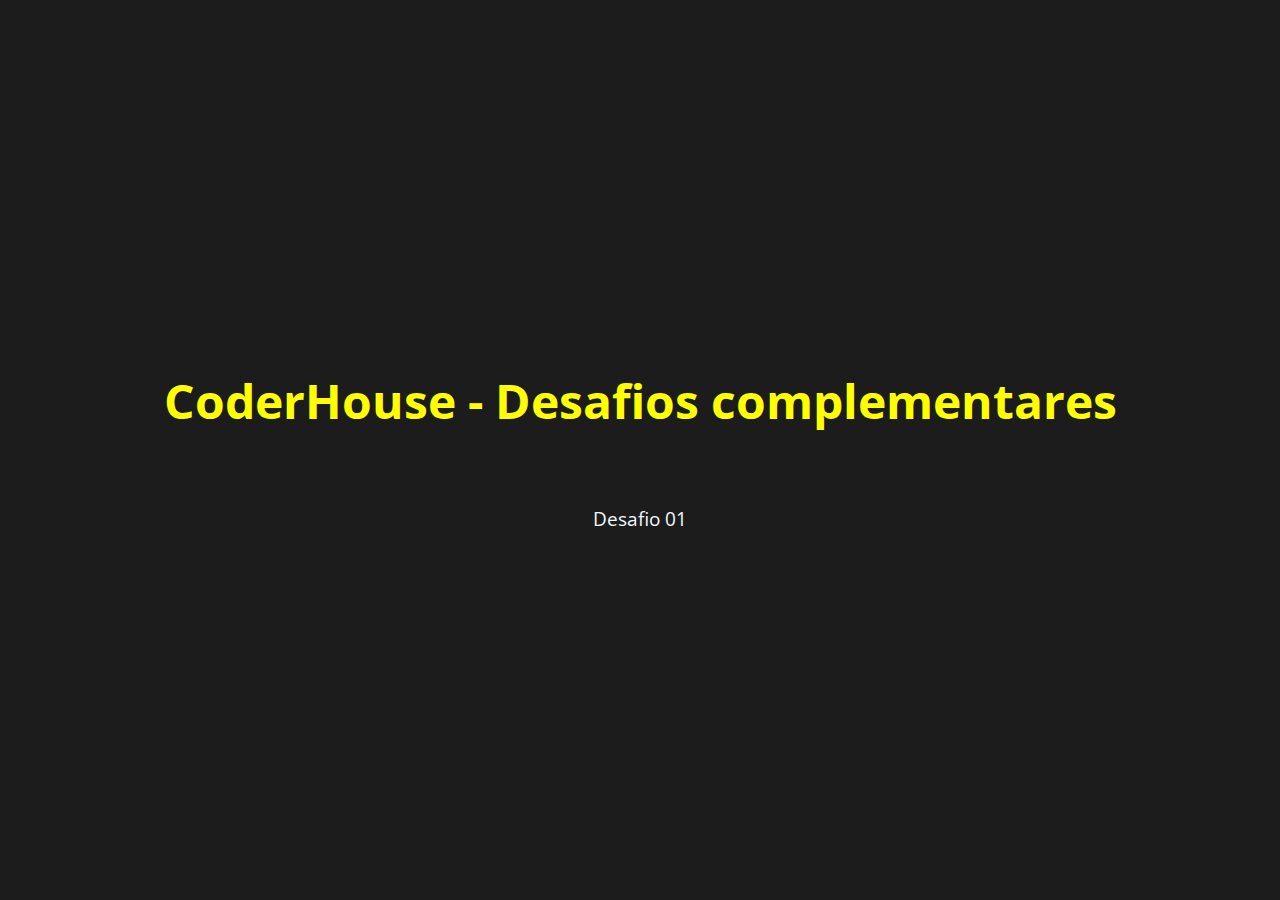
==== index.html @ 5a53abcf "feat: desafio 01" ====
<!DOCTYPE html>
<html lang="pt-br">
<head>
    <meta charset="UTF-8">
    <meta name="viewport" content="width=device-width, initial-scale=1.0">
    <title>Desafios complementares</title>
    <link rel="stylesheet" href="./style.css">
</head>
<body>
    <h1>CoderHouse - Desafios complementares</h1>

    <ul>
        <li><a href="./desafio01.html">Desafio 01</a></li>
    </ul>
</body>
</html>
---- style.css ----
@import url('https://fonts.googleapis.com/css2?family=Open+Sans:ital,wght@0,300..800;1,300..800&display=swap');

* {
    margin: 0;
    padding: 0;
    box-sizing: border-box;
    font-family: "Open Sans", sans-serif;
}

body {
    width: 100%;
    height: 100vh;
    display: flex;
    align-items: center;
    justify-content: center;
    flex-direction: column;

    background-color: #1c1c1c;
}

h1 {
    font-size: 3rem;
    color: yellow;
    margin-bottom: 3rem;
}

h2, span {
    color: aliceblue;
    margin-bottom: 2rem;
}


a {
    text-decoration: none;
    color: aliceblue;
    font-size: 1.2rem;
    padding: .5rem;
    cursor: pointer;
    position: relative;

    &::after {
        content: '';
        position: absolute;
        top: 90%;
        left: 5%;
 
        width: 0%;
        height: 1px;
        background-color: aliceblue;
        transition: .5s ease;
     }
 
     &:hover {
         &::after {
             width: 90%;
         }
     }
}

li {
    list-style: none;
    margin-top: 1.5rem;
}
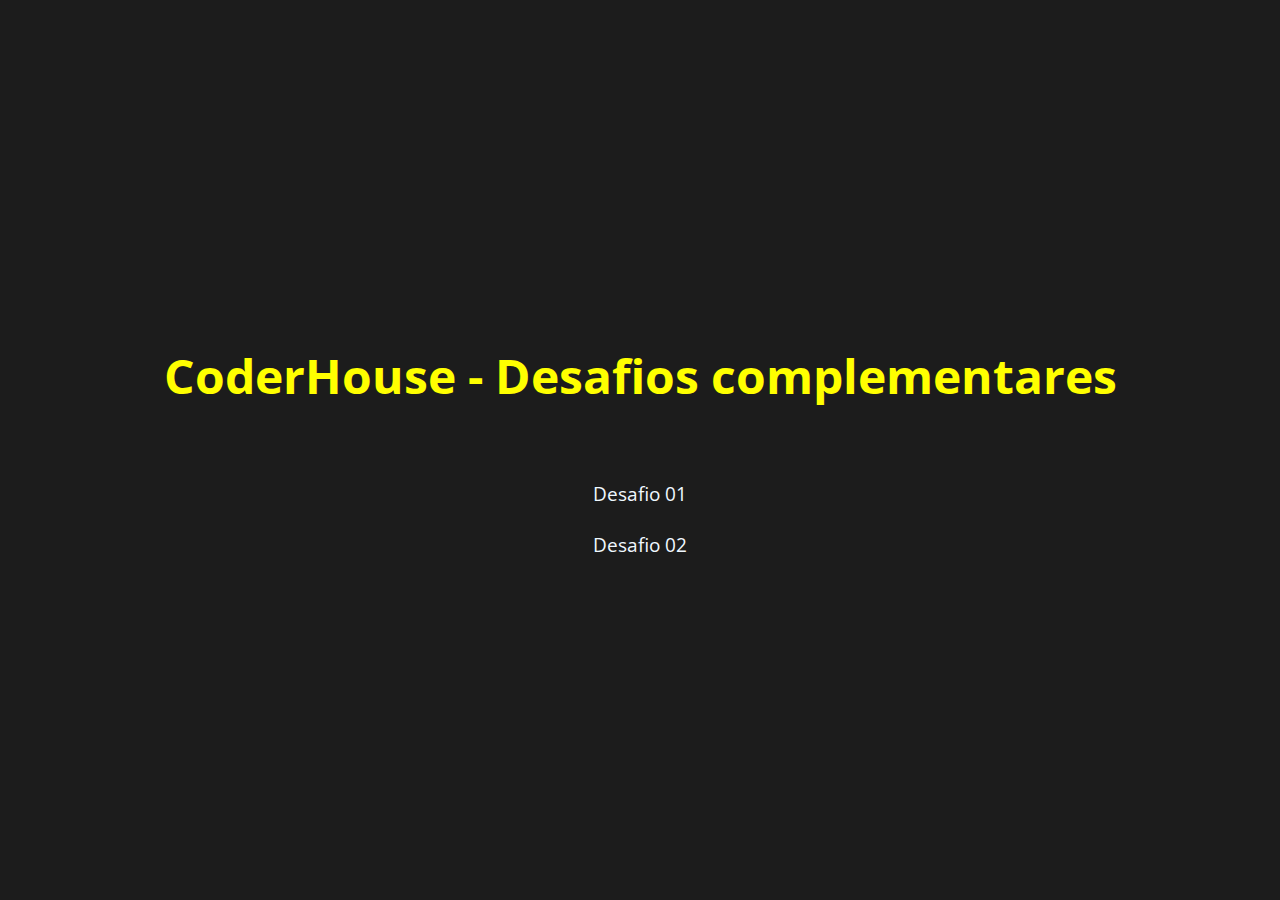
==== commit 586c2a81: "feat: desafio 02" ====
--- a/index.html
+++ b/index.html
@@ -10,7 +10,8 @@
     <h1>CoderHouse - Desafios complementares</h1>
 
     <ul>
-        <li><a href="./desafio01.html">Desafio 01</a></li>
+        <li><a href="./paginas/desafio01.html">Desafio 01</a></li>
+        <li><a href="./paginas/desafio02.html">Desafio 02</a></li>
     </ul>
 </body>
 </html>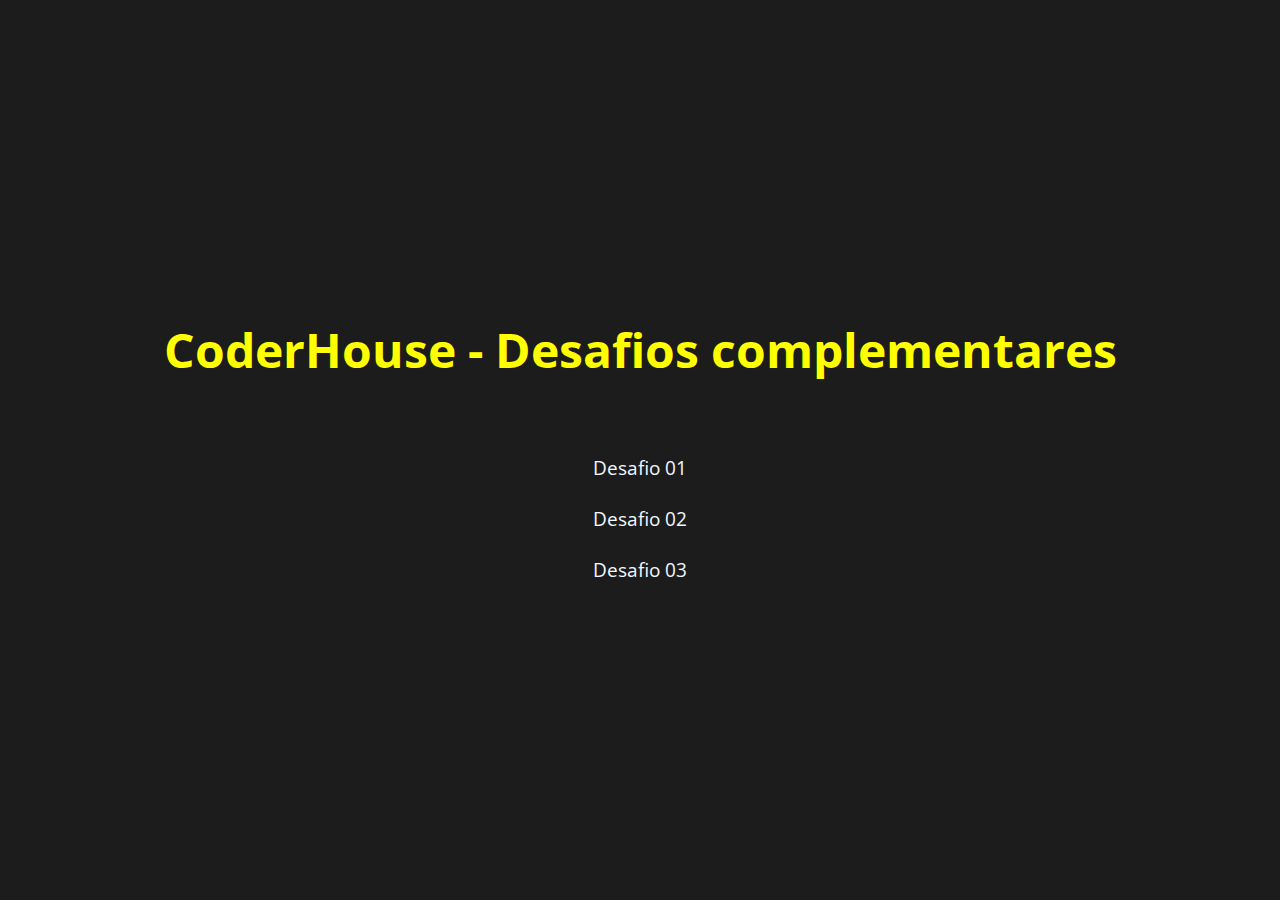
==== commit d9b40af0: "feat: desafio 03" ====
--- a/index.html
+++ b/index.html
@@ -12,6 +12,7 @@
     <ul>
         <li><a href="./paginas/desafio01.html">Desafio 01</a></li>
         <li><a href="./paginas/desafio02.html">Desafio 02</a></li>
+        <li><a href="./paginas/desafio03.html">Desafio 03</a></li>
     </ul>
 </body>
 </html>--- a/style.css
+++ b/style.css
@@ -35,6 +35,7 @@
     color: aliceblue;
     font-size: 1.2rem;
     padding: .5rem;
+    margin-top: 1rem;
     cursor: pointer;
     position: relative;
 
@@ -60,4 +61,18 @@
 li {
     list-style: none;
     margin-top: 1.5rem;
-}+}
+
+table {
+    border: 1px solid aliceblue;
+    color: aliceblue;padding: .5rem;
+}
+
+button {
+    margin-top: 1rem;
+    padding: .5rem 2rem;
+    color: black;
+    background-color: yellow;
+    border: none;
+    cursor: pointer;
+}
